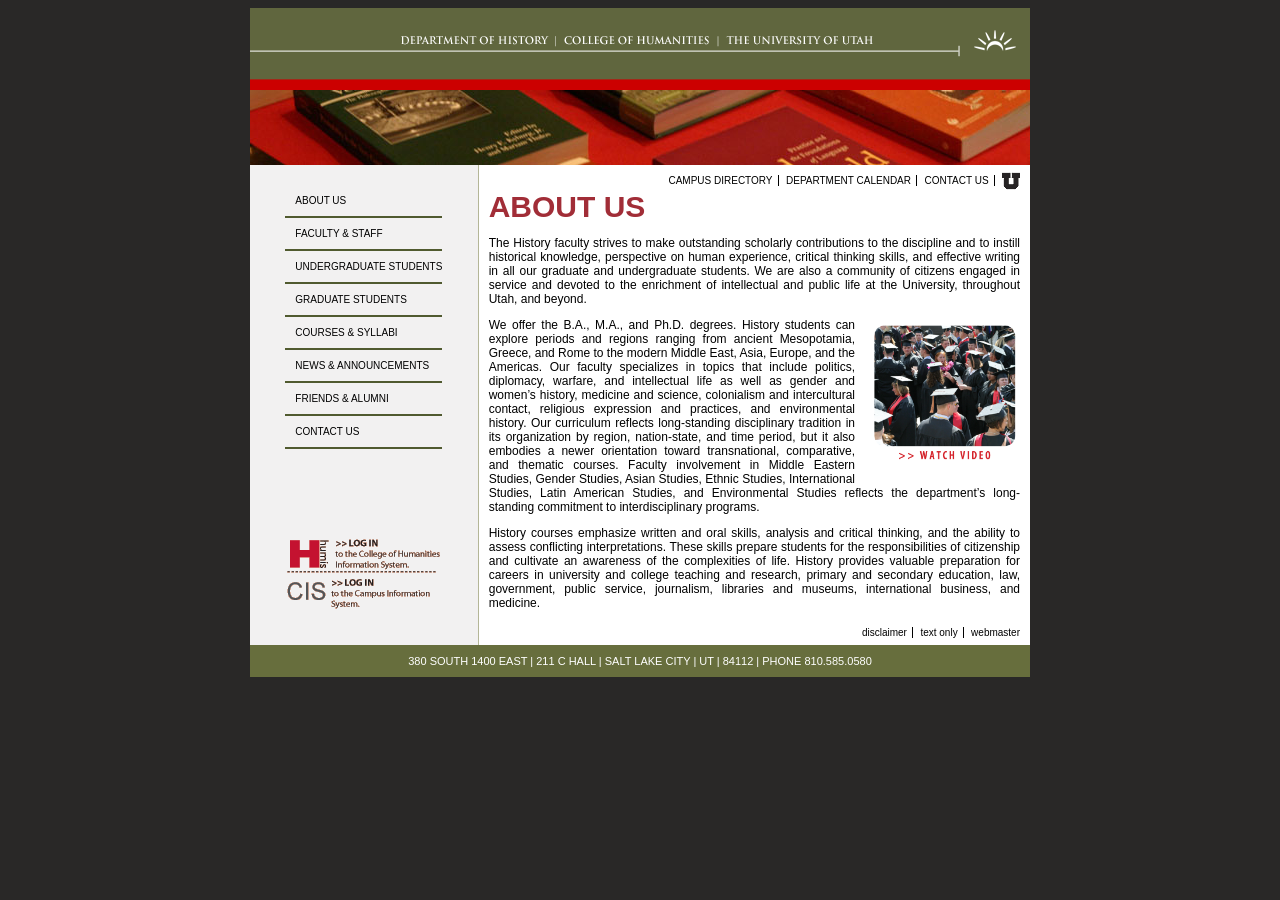
==== about-us.html @ 35d99fce "final org as class" ====
<!DOCTYPE html>
<html lang="en">
<head>
    <meta charset="UTF-8">
    <title>HUMIS "inner" pages layout</title>
    <link rel="stylesheet" href="stylesheets/inner-styles.css">
    <link rel="stylesheet" href="stylesheets/typography.css">
</head>

<body>

<section class="container">

    <header>
        <a href="index.html">
            <img src="files/historyHeader.gif" alt="History homepage">
        </a>

        <img src="files/histBooks01.jpg" alt=" History books">
    </header>


    <section class="middle">

        <section class="left-side">
            <nav>
                <a href="#">About us</a>
                <a href="#">Faculty &amp; Staff </a>
                <a href="#">Undergraduate Students</a>
                <a href="#">Graduate Students</a>
                <a href="#">Courses &amp; Syllabi</a>
                <a href="#">News &amp; Announcements</a>
                <a href="#">Friends &amp; Alumni</a>
                <a href="#">Contact us</a>
            </nav>

            <div class="links">
                <a href="#">
                    <img src="files/login-humis.gif" alt="Humis Login">
                </a>
                <a href="#">
                    <img src="files/login-cis.gif" alt="CIS Login">
                </a>
            </div>
        </section>

        <section class="right-side">

            <nav class="top-nav">
                <a href="#">Campus directory</a>
                <a href="#">Department calendar</a>
                <a href="#">Contact us</a>
                <a href="#">
                    <img src="files/u_small.gif" alt="U of U Logo"/>
                </a>
            </nav>

            <main>
                <h3> ABOUT US </h3>

                <p>
                    The History faculty strives to make outstanding scholarly contributions to the discipline
                    and to instill historical knowledge, perspective on human experience, critical thinking
                    skills, and effective writing in all our graduate and undergraduate students. We are
                    also a community of citizens engaged in service and devoted to the enrichment of
                    intellectual and public life at the University, throughout Utah, and beyond.
                </p>

                <img class="pull-right" src="files/students-graduating.png" alt="Students graduating">

                <p>

                    We offer the B.A., M.A., and Ph.D. degrees. History students can explore periods and regions ranging
                    from ancient Mesopotamia, Greece, and Rome to the modern Middle East, Asia, Europe, and the Americas.
                    Our faculty specializes in topics that include politics, diplomacy, warfare, and intellectual life
                    as well as gender and women’s history, medicine and science, colonialism and intercultural contact,
                    religious expression and practices, and environmental history. Our curriculum reflects long-standing
                    disciplinary tradition in its organization by region, nation-state, and time period, but it also
                    embodies a newer orientation toward transnational, comparative, and thematic courses. Faculty
                    involvement in Middle Eastern Studies, Gender Studies, Asian Studies, Ethnic Studies, International
                    Studies, Latin American Studies, and Environmental Studies reflects the department’s long- standing
                    commitment to interdisciplinary programs.
                </p>

                <p>
                    History courses emphasize written and oral skills, analysis and critical thinking, and
                    the ability to assess conflicting interpretations. These skills prepare students for the
                    responsibilities of citizenship and cultivate an awareness of the complexities of life.
                    History provides valuable preparation for careers in university and college teaching
                    and research, primary and secondary education, law, government, public service,
                    journalism, libraries and museums, international business, and medicine.
                </p>



            </main>

            <nav class="bottom-nav">
                <a href="#">Disclaimer</a>
                <a href="#">Text only</a>
                <a href="#">Webmaster</a>
            </nav>

        </section>

    </section>


    <footer>
        380 SOUTH 1400 EAST | 211 C HALL | SALT LAKE CITY | UT | 84112 | PHONE 810.585.0580
    </footer>

</section>

</body>

</html>
---- stylesheets/inner-styles.css ----
:root {
    --green: #676E3D;
    --uofuRed: #A12D37
}

body {
    background-color: #292827;
    display: flex;
    justify-content: center;
    font-family: Arial, Helvetica, sans-serif;

    section.container {
        background-color: #fff;
        width: 780px;
        min-height: 600px;

        header {
            img {
                display: block;
            }
        }

        section.middle {
            display: flex;

            section {
                &.left-side {
                    width: 30%;
                    background-color: #F2F1F1;
                    display: flex;
                    flex-direction: column;
                    justify-content: space-between;
                    align-items: center;
                    border-right: 1px solid #B4B697;

                    .links {
                        display: flex;
                        flex-direction: column;
                        margin-bottom: 2rem;
                    }

                    nav {
                        margin-top: 20px;

                        a {
                            display: block;
                            color: black;
                            text-decoration: none;
                            border-bottom: 2px solid #505A2F;
                            text-transform: uppercase;
                            padding: 10px 0 10px 10px;
                            font-size: 10px;

                            &:hover {
                                background-color: #505A2F;
                                color: white;
                            }
                        }
                    }
                }

                &.right-side {
                    width: 70%;
                    display: flex;
                    flex-direction: column;
                    justify-content: space-between;
                    padding: 5px 10px;

                    nav {
                        text-align: right;

                        a {
                            font-size: 10px;
                            color: black;
                            text-decoration: none;
                            border-right: 1px solid black;
                            padding-right: 5px;
                            margin-left: 3px;

                            &:hover {
                                text-decoration: underline;
                            }

                            &:last-of-type {
                                border-right: none;
                                padding-right: unset;
                            }
                        }

                        &.top-nav {
                            text-transform: uppercase;
                        }

                        img {
                            vertical-align: middle;
                        }

                        &.bottom-nav {
                            text-transform: lowercase;
                        }
                    }

                    main {

                        img {
                            &.pull-right {
                                float: right;
                                width: 150px;
                                margin: 0 0 15px 15px;
                            }
                        }
                    }
                }
            }
        }

        footer {
            background-color: var(--green);
            color: white;
            font-size: 11px;
            text-align: center;
            padding: 10px 0;
        }
    }}
---- stylesheets/typography.css ----
:root {
    --burgundy: #A12D37;
}

body {
    font-size: 16px;

    h1, h2, h3, h4, h5, h6 {
        color: var(--burgundy);
        margin-top: 0;
        margin-bottom: 0;
    }

    h1, h2, h3 {
        text-transform: uppercase;
    }

    h1 {
        font-size: 3rem;
        border-bottom: 6px solid var(--burgundy);
    }

    h2 {
        font-size: 2rem;
    }

    h3 {
        font-size: 1.875rem;
    }

    h4 {
        font-size: 1.5rem;
    }

    h5 {
        font-size: 1.25rem;
    }

    h6 {
        font-size: 1rem;
    }

    p {
        text-align: justify;
        font-size: 0.75rem;
    }

}
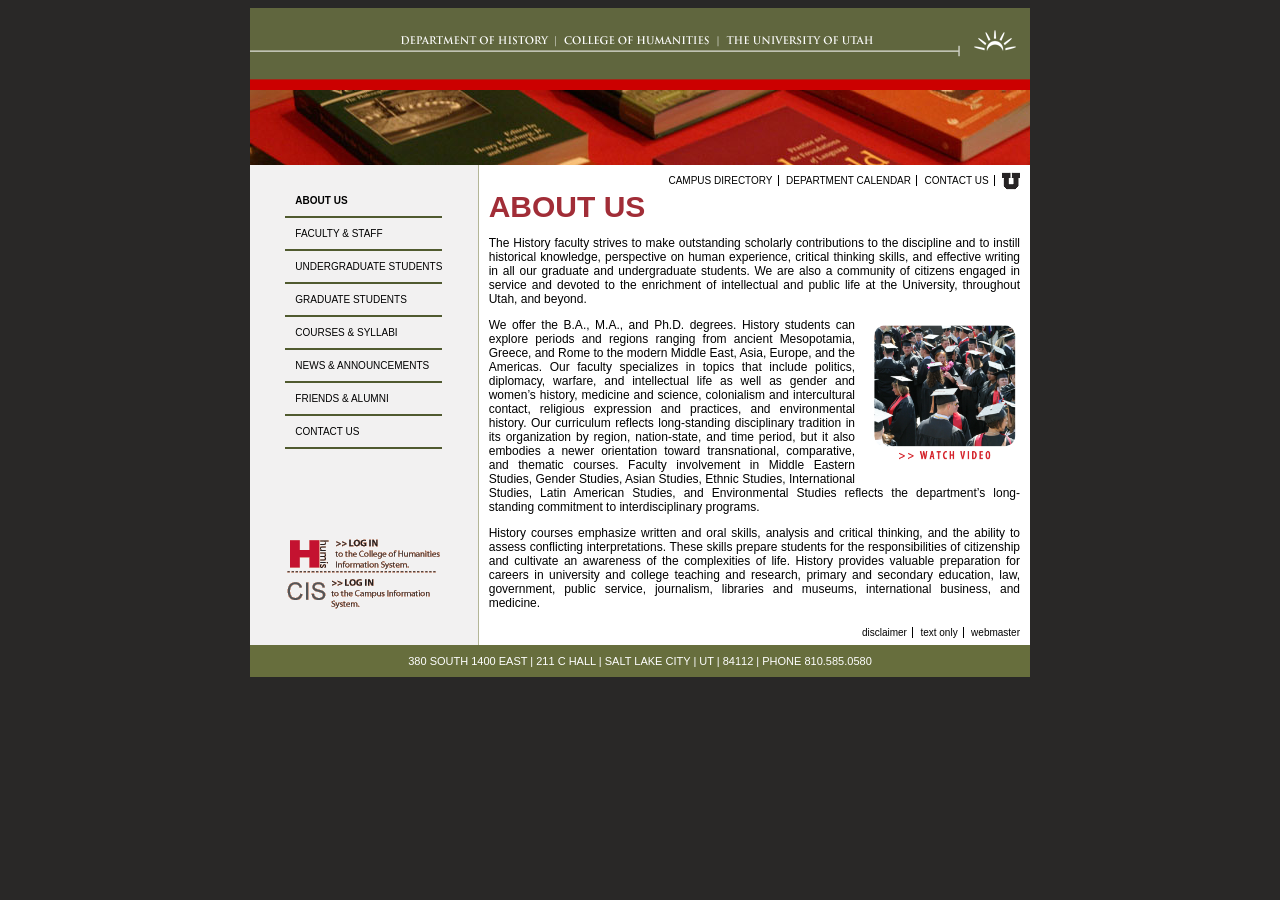
==== commit 94321bf8: "final org as class" ====
--- a/about-us.html
+++ b/about-us.html
@@ -24,14 +24,14 @@
 
         <section class="left-side">
             <nav>
-                <a href="#">About us</a>
+                <a href="about-us.html" class="active">About us</a>
                 <a href="#">Faculty &amp; Staff </a>
                 <a href="#">Undergraduate Students</a>
                 <a href="#">Graduate Students</a>
                 <a href="#">Courses &amp; Syllabi</a>
                 <a href="#">News &amp; Announcements</a>
                 <a href="#">Friends &amp; Alumni</a>
-                <a href="#">Contact us</a>
+                <a href="contact-us.html">Contact us</a>
             </nav>
 
             <div class="links">
@@ -49,7 +49,7 @@
             <nav class="top-nav">
                 <a href="#">Campus directory</a>
                 <a href="#">Department calendar</a>
-                <a href="#">Contact us</a>
+                <a href="contact-us.html">Contact us</a>
                 <a href="#">
                     <img src="files/u_small.gif" alt="U of U Logo"/>
                 </a>
--- a/stylesheets/inner-styles.css
+++ b/stylesheets/inner-styles.css
@@ -51,9 +51,13 @@
                             padding: 10px 0 10px 10px;
                             font-size: 10px;
 
+                            &.active {
+                                font-weight: bold;
+
                             &:hover {
                                 background-color: #505A2F;
                                 color: white;
+                            }
                             }
                         }
                     }
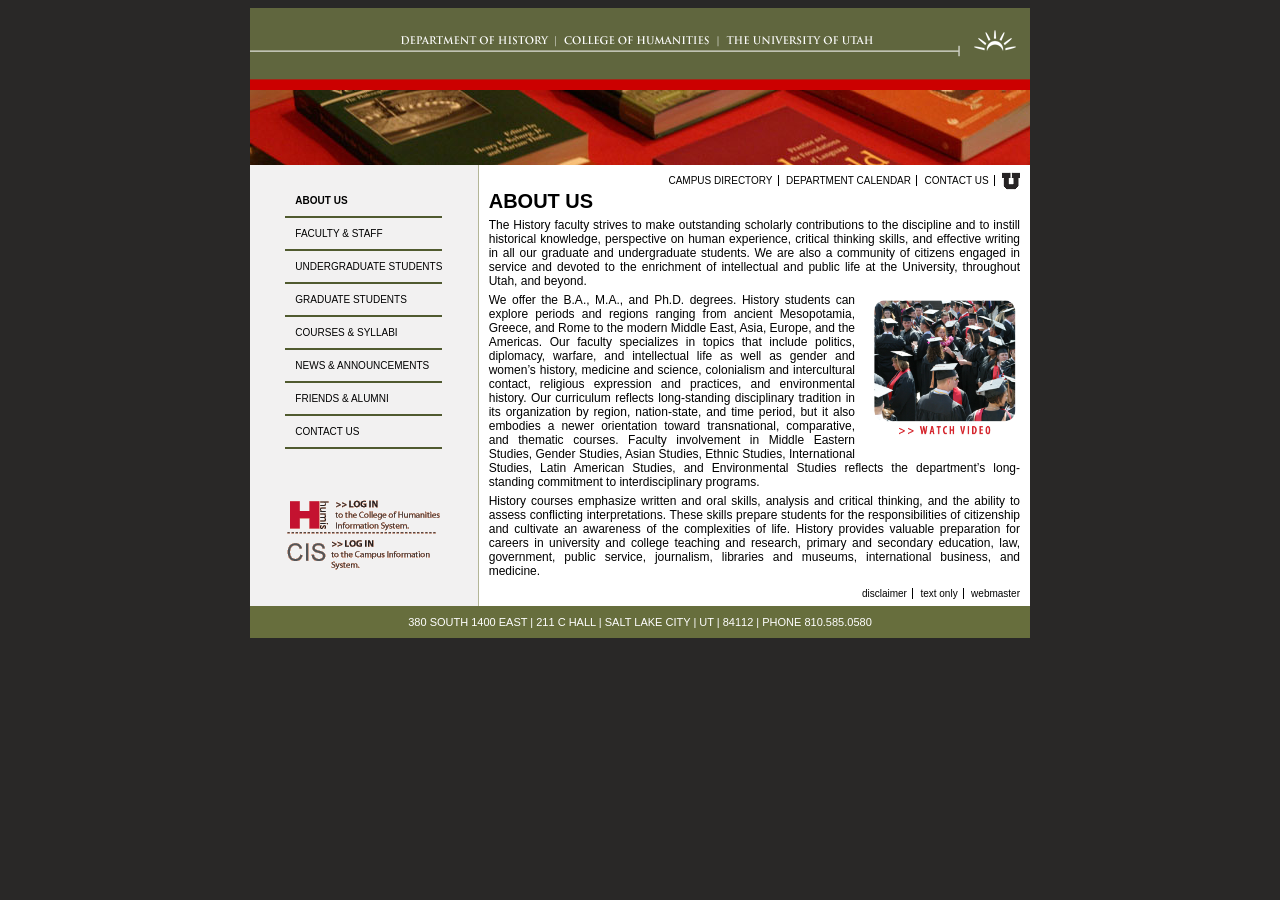
==== commit cb00f98b: "contact us mostly done, and research chair started" ====
--- a/about-us.html
+++ b/about-us.html
@@ -56,7 +56,7 @@
             </nav>
 
             <main>
-                <h3> ABOUT US </h3>
+                <h5> ABOUT US </h5>
 
                 <p>
                     The History faculty strives to make outstanding scholarly contributions to the discipline
--- a/stylesheets/inner-styles.css
+++ b/stylesheets/inner-styles.css
@@ -53,11 +53,11 @@
 
                             &.active {
                                 font-weight: bold;
+                            }
 
                             &:hover {
                                 background-color: #505A2F;
                                 color: white;
-                            }
                             }
                         }
                     }
--- a/stylesheets/typography.css
+++ b/stylesheets/typography.css
@@ -6,9 +6,7 @@
     font-size: 16px;
 
     h1, h2, h3, h4, h5, h6 {
-        color: var(--burgundy);
-        margin-top: 0;
-        margin-bottom: 0;
+        margin-top:0px
     }
 
     h1, h2, h3 {
@@ -34,15 +32,20 @@
 
     h5 {
         font-size: 1.25rem;
+        margin-bottom: 3px;
     }
 
     h6 {
-        font-size: 1rem;
+        font-size: 0.75rem;
+        margin-bottom: 1px;
+        padding-top: 15px
     }
 
     p {
         text-align: justify;
         font-size: 0.75rem;
+        margin-top: 5px;
+        margin-bottom:5px;
     }
 
 }
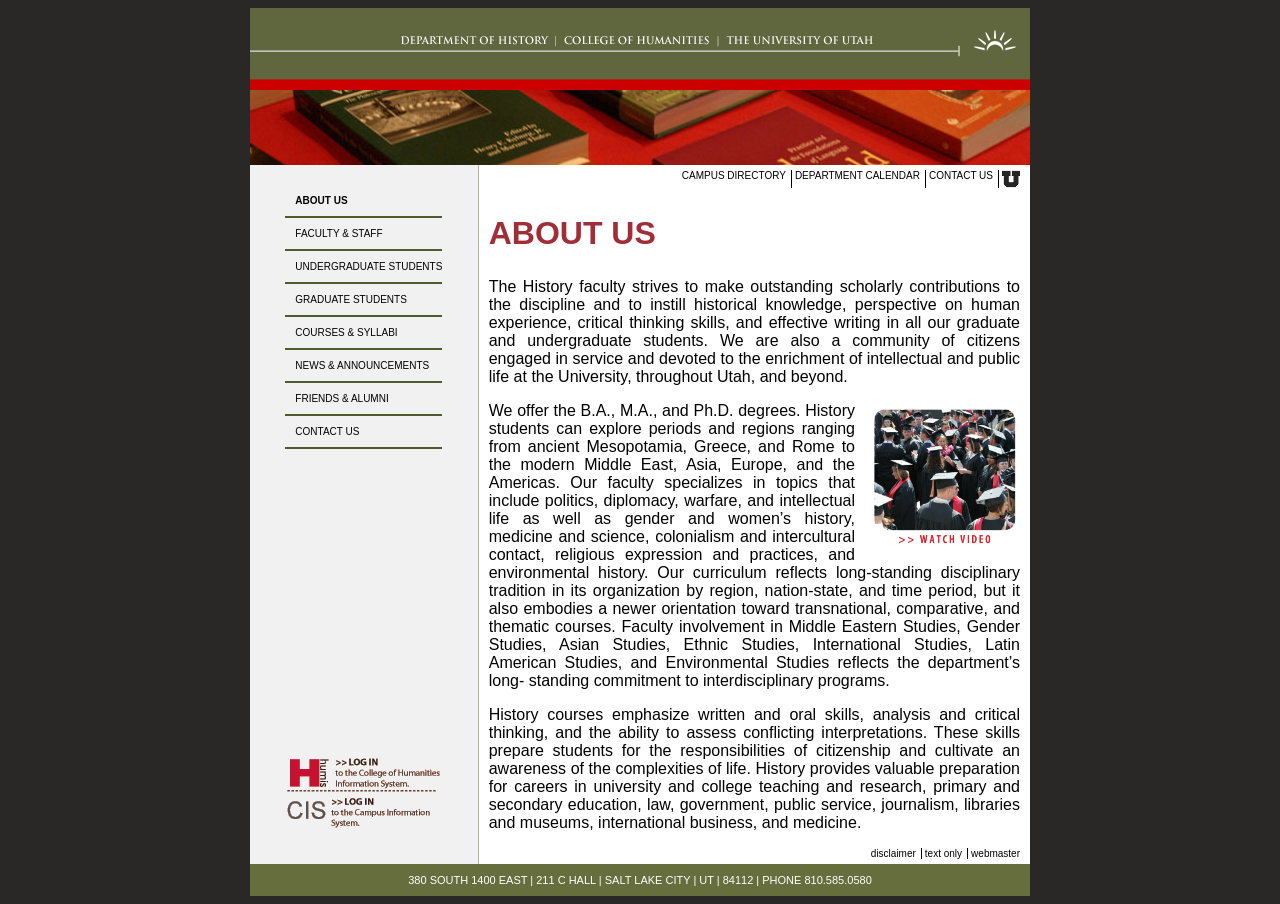
==== commit 09bad913: "contact us mostly done, and research chair started" ====
--- a/about-us.html
+++ b/about-us.html
@@ -46,7 +46,7 @@
 
         <section class="right-side">
 
-            <nav class="top-nav">
+            <nav class="secondary top-nav">
                 <a href="#">Campus directory</a>
                 <a href="#">Department calendar</a>
                 <a href="contact-us.html">Contact us</a>
@@ -56,7 +56,7 @@
             </nav>
 
             <main>
-                <h5> ABOUT US </h5>
+                <h2> ABOUT US </h2>
 
                 <p>
                     The History faculty strives to make outstanding scholarly contributions to the discipline
@@ -95,7 +95,7 @@
 
             </main>
 
-            <nav class="bottom-nav">
+            <nav class="secondary bottom-nav">
                 <a href="#">Disclaimer</a>
                 <a href="#">Text only</a>
                 <a href="#">Webmaster</a>
--- a/stylesheets/inner-styles.css
+++ b/stylesheets/inner-styles.css
@@ -70,8 +70,10 @@
                     justify-content: space-between;
                     padding: 5px 10px;
 
-                    nav {
+                    nav.secondary {
                         text-align: right;
+                        display: flex;
+                        justify-content: flex-end;
 
                         a {
                             font-size: 10px;
--- a/stylesheets/typography.css
+++ b/stylesheets/typography.css
@@ -1,12 +1,11 @@
 :root {
-    --burgundy: #A12D37;
+    --burgundy: #A12D37
 }
 
-body {
-    font-size: 16px;
+body{ font-size: 16px;
 
     h1, h2, h3, h4, h5, h6 {
-        margin-top:0px
+        color: var(--burgundy);
     }
 
     h1, h2, h3 {
@@ -23,7 +22,8 @@
     }
 
     h3 {
-        font-size: 1.875rem;
+        font-size: 1.75rem;
+        margin-bottom: 0.5rem;
     }
 
     h4 {
@@ -32,21 +32,14 @@
 
     h5 {
         font-size: 1.25rem;
-        margin-bottom: 3px;
     }
 
     h6 {
-        font-size: 0.75rem;
-        margin-bottom: 1px;
-        padding-top: 15px
+        font-size: 1rem;
     }
 
-    p {
+    p{
         text-align: justify;
-        font-size: 0.75rem;
-        margin-top: 5px;
-        margin-bottom:5px;
     }
 
-}
-
+}
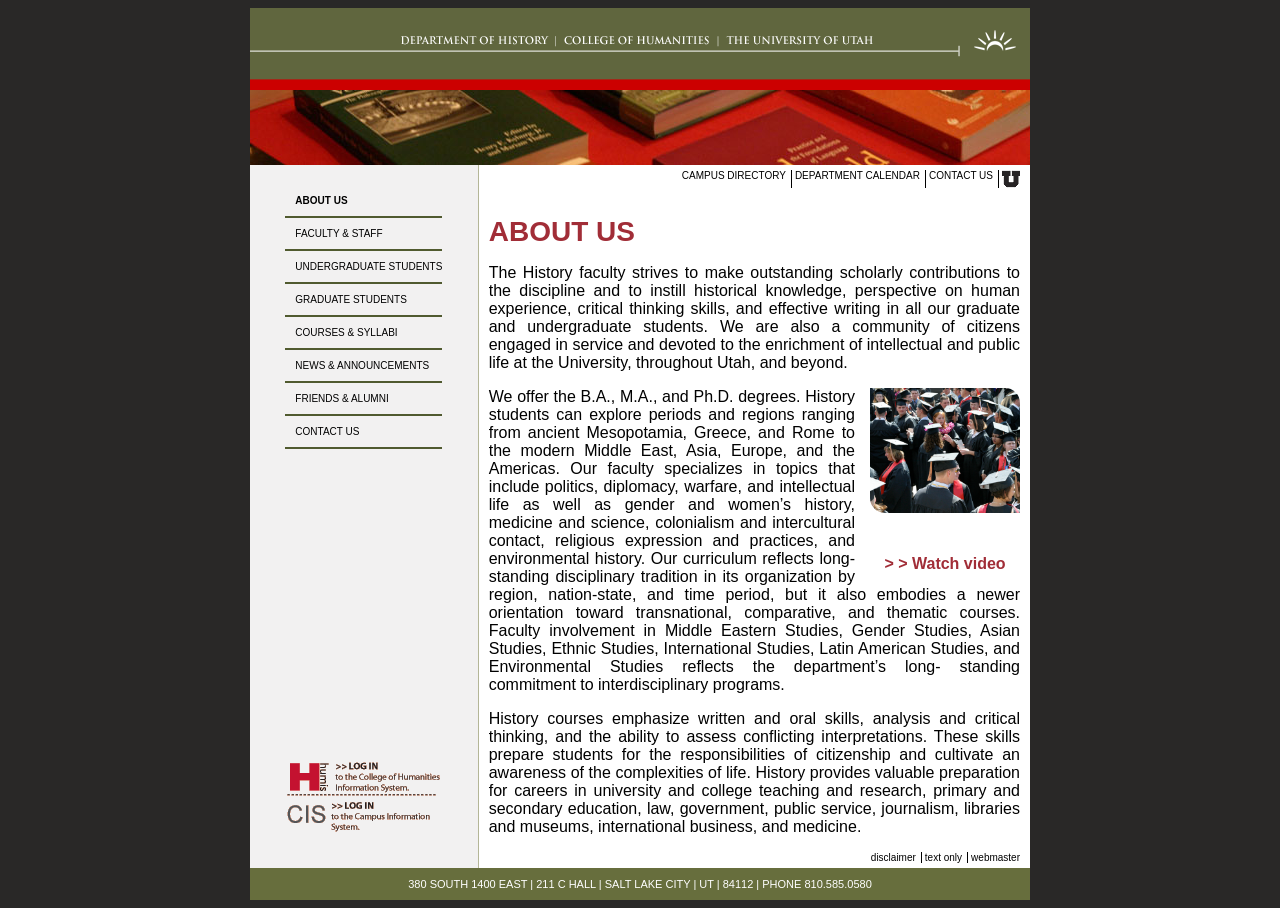
==== commit 342a65b4: "image stylesheet" ====
--- a/about-us.html
+++ b/about-us.html
@@ -5,6 +5,7 @@
     <title>HUMIS "inner" pages layout</title>
     <link rel="stylesheet" href="stylesheets/inner-styles.css">
     <link rel="stylesheet" href="stylesheets/typography.css">
+    <link rel="stylesheet" href="stylesheets/images.css">
 </head>
 
 <body>
@@ -56,7 +57,7 @@
             </nav>
 
             <main>
-                <h2> ABOUT US </h2>
+                <h3> ABOUT US </h3>
 
                 <p>
                     The History faculty strives to make outstanding scholarly contributions to the discipline
@@ -66,7 +67,10 @@
                     intellectual and public life at the University, throughout Utah, and beyond.
                 </p>
 
-                <img class="pull-right" src="files/students-graduating.png" alt="Students graduating">
+                <aside class="pull right">
+                    <img src="files/students-graduating-squared-off.png" alt="Students graduating">
+                    <h6> > > Watch video </h6>
+                </aside>
 
                 <p>
 
--- a/stylesheets/inner-styles.css
+++ b/stylesheets/inner-styles.css
@@ -12,7 +12,6 @@
     section.container {
         background-color: #fff;
         width: 780px;
-        min-height: 600px;
 
         header {
             img {
@@ -107,14 +106,7 @@
                     }
 
                     main {
-
-                        img {
-                            &.pull-right {
-                                float: right;
-                                width: 150px;
-                                margin: 0 0 15px 15px;
-                            }
-                        }
+                        min-height: 600px;
                     }
                 }
             }
--- a/stylesheets/typography.css
+++ b/stylesheets/typography.css
@@ -36,6 +36,7 @@
 
     h6 {
         font-size: 1rem;
+        margin-bottom: 0;
     }
 
     p{
--- a/stylesheets/images.css
+++ b/stylesheets/images.css
@@ -0,0 +1,37 @@
+main {
+
+    aside.pull {
+        /*border: 4px solid #5203ff;*/
+        display: inline-block;
+        max-width: 150px;
+
+        > img {
+            width: 100%;
+            border-radius: 15px 0 15px 0;
+        }
+
+        &.left {
+            float: left;
+            margin: 0 0 5px 15px;
+        }
+
+        &.right {
+            float: right;
+            margin: 0 0 5px 15px;
+
+            img {
+                border-radius: 0 15px 0 15px;
+            }
+        }
+
+        h6 {
+            text-align: center;
+        }
+
+        &:hover {
+            h6 {
+                text-decoration: underline;
+            }
+        }
+    }
+}
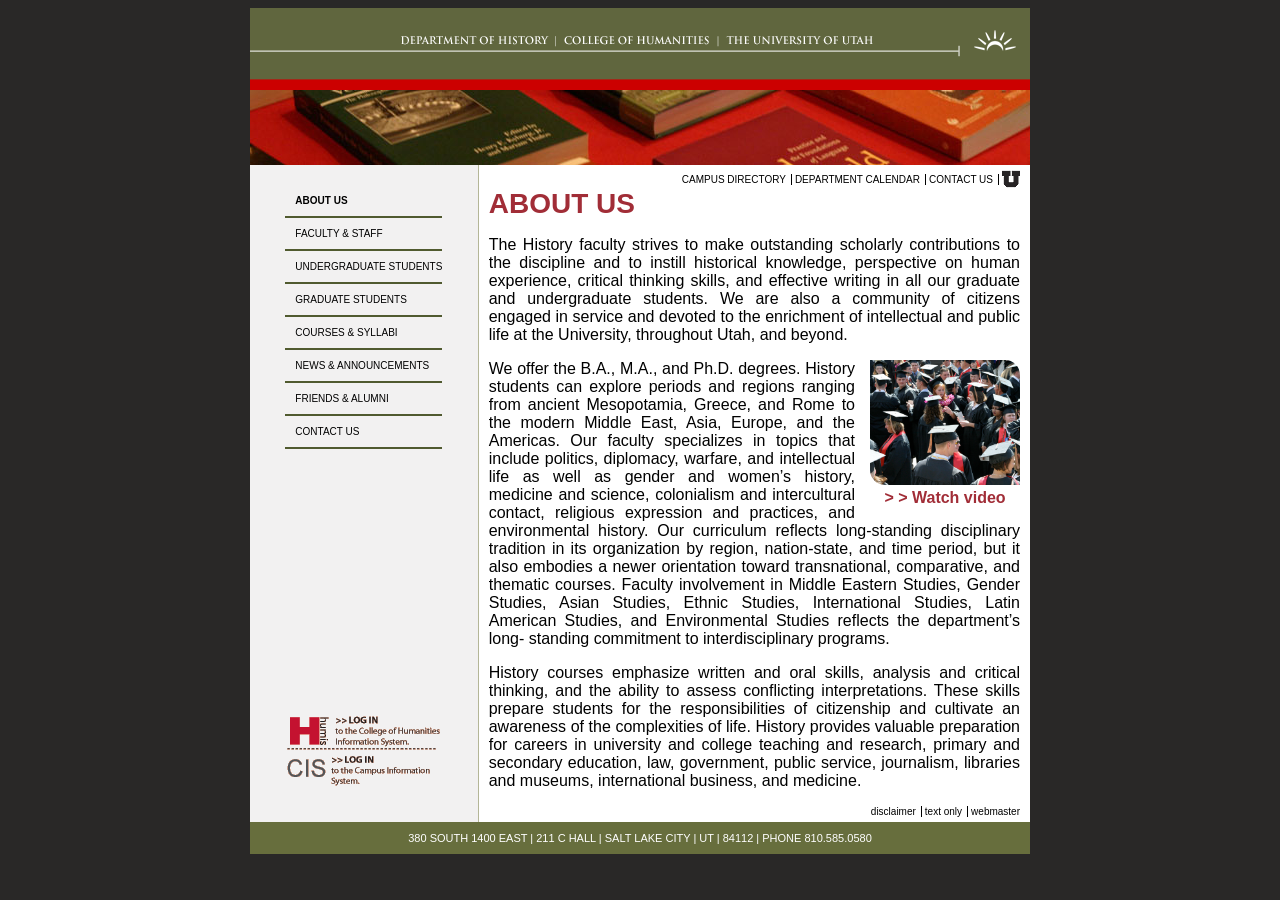
==== commit ebf7d6fa: "image stylesheet" ====
--- a/about-us.html
+++ b/about-us.html
@@ -4,8 +4,6 @@
     <meta charset="UTF-8">
     <title>HUMIS "inner" pages layout</title>
     <link rel="stylesheet" href="stylesheets/inner-styles.css">
-    <link rel="stylesheet" href="stylesheets/typography.css">
-    <link rel="stylesheet" href="stylesheets/images.css">
 </head>
 
 <body>
@@ -26,7 +24,7 @@
         <section class="left-side">
             <nav>
                 <a href="about-us.html" class="active">About us</a>
-                <a href="#">Faculty &amp; Staff </a>
+                <a href="faculty-and-staff.html">Faculty &amp; Staff </a>
                 <a href="#">Undergraduate Students</a>
                 <a href="#">Graduate Students</a>
                 <a href="#">Courses &amp; Syllabi</a>
--- a/stylesheets/inner-styles.css
+++ b/stylesheets/inner-styles.css
@@ -1,3 +1,7 @@
+@import 'images.css';
+@import 'typography.css';
+@import 'layouts.css';
+
 :root {
     --green: #676E3D;
     --uofuRed: #A12D37
@@ -73,6 +77,7 @@
                         text-align: right;
                         display: flex;
                         justify-content: flex-end;
+                        align-items: center;
 
                         a {
                             font-size: 10px;
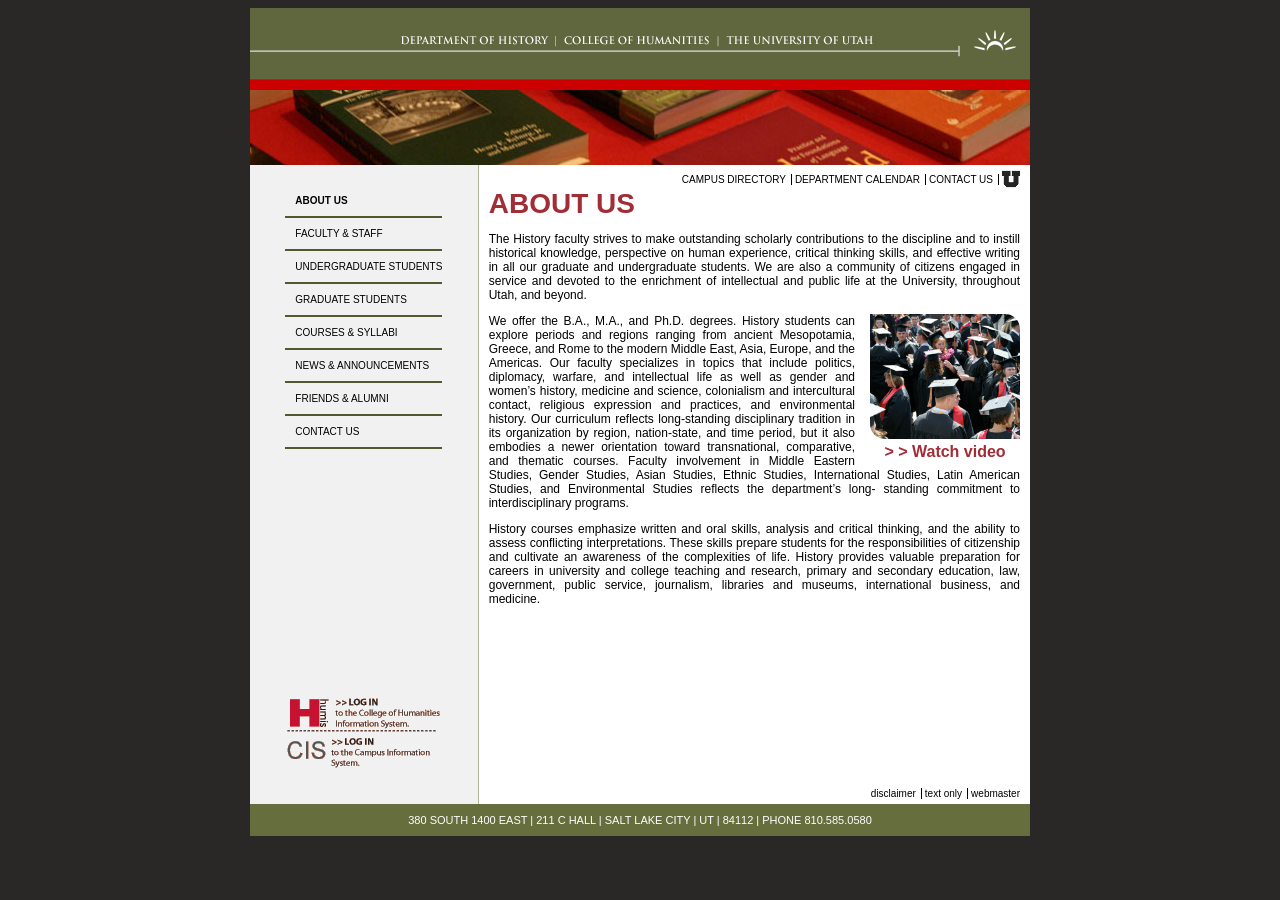
==== commit eb0fd2d2: "yeeeeee" ====
--- a/about-us.html
+++ b/about-us.html
@@ -25,11 +25,11 @@
             <nav>
                 <a href="about-us.html" class="active">About us</a>
                 <a href="faculty-and-staff.html">Faculty &amp; Staff </a>
-                <a href="#">Undergraduate Students</a>
-                <a href="#">Graduate Students</a>
-                <a href="#">Courses &amp; Syllabi</a>
-                <a href="#">News &amp; Announcements</a>
-                <a href="#">Friends &amp; Alumni</a>
+                <a href="undergraduate-students.html">Undergraduate Students</a>
+                <a href="graduate-students.html">Graduate Students</a>
+                <a href="courses-and-syllabi.html">Courses &amp; Syllabi</a>
+                <a href="news-and-announcements.html">News &amp; Announcements</a>
+                <a href="friends-and-alums.html">Friends &amp; Alumni</a>
                 <a href="contact-us.html">Contact us</a>
             </nav>
 
--- a/stylesheets/inner-styles.css
+++ b/stylesheets/inner-styles.css
@@ -4,7 +4,7 @@
 
 :root {
     --green: #676E3D;
-    --uofuRed: #A12D37
+    --uofuRed: #A12D37;
 }
 
 body {
